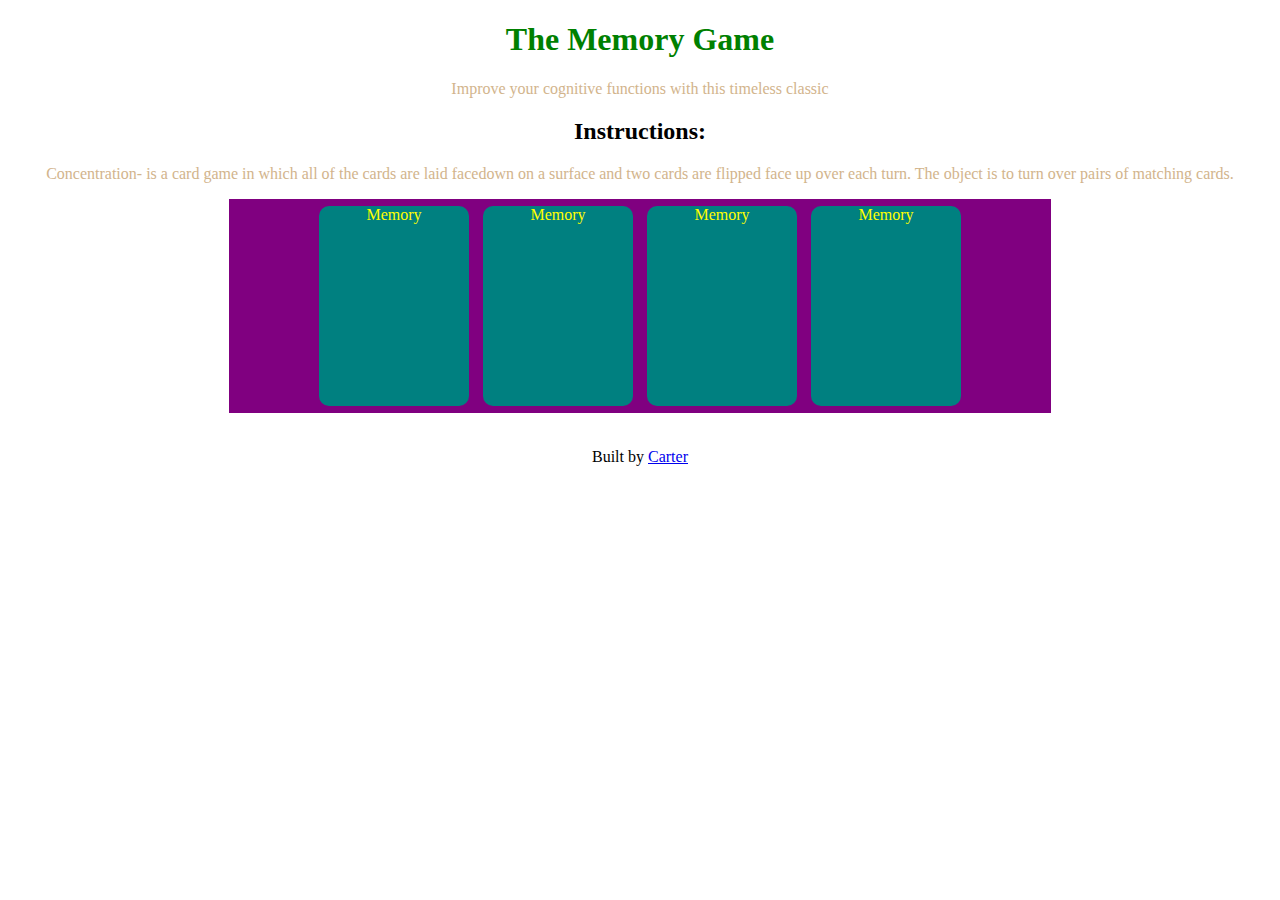
==== Memory Game/index.html @ 01bac778 "added a lot" ====
<!DOCTYPE html>

<html>
<title>Memory Game</title>

<head>
<title>Memory Game</title>
</head>

<link rel="stylesheet" type="text/css" href="style.css">

<body>

	<h1> The Memory Game </h1>

	<p> Improve your cognitive functions with this timeless classic </p>
	<h2> Instructions: </h2>

	<p> Concentration- is a card game in which all of the cards are laid facedown on a surface and two cards are flipped face up over each turn.  The object is to turn over pairs of matching cards.
	</p>

<div class='board' id='game-board'>
	<!-- <div id="card1" class="card"><button onclick="myFunction()">button</button></div>
		<div class="card"></div>
			<div class="card"></div>
				<div class="card"></div> -->

</div>


<footer>Built by <span class="name"><a href="http://www.twitter.com/carterkessler" class="twitter">Carter</a>
</span>

</footer>
<script src="main.js"></script>
</body>
</html>
---- Memory Game/style.css ----
h1 {
  color: green;
}

p {
  color: tan;
}

.card {

}

body {
  text-align: center;
}

.board {
  height: 80%;
  width: 65%;
  display: inline-block;
  background-color: purple;
}
.card img {
  max-width: 100%;
  max-height: 80%;
  visibility: visible;
}
.card {
  height: 200px;
  width: 150px;
  border: black 10px;
  background-color: teal;
  color: yellow;
  border-radius: 10px;
  display: inline-block;
  text-align: center;
  margin: 7px;
  visibility: visible;
}
footer {
  padding-top: 35px;
}
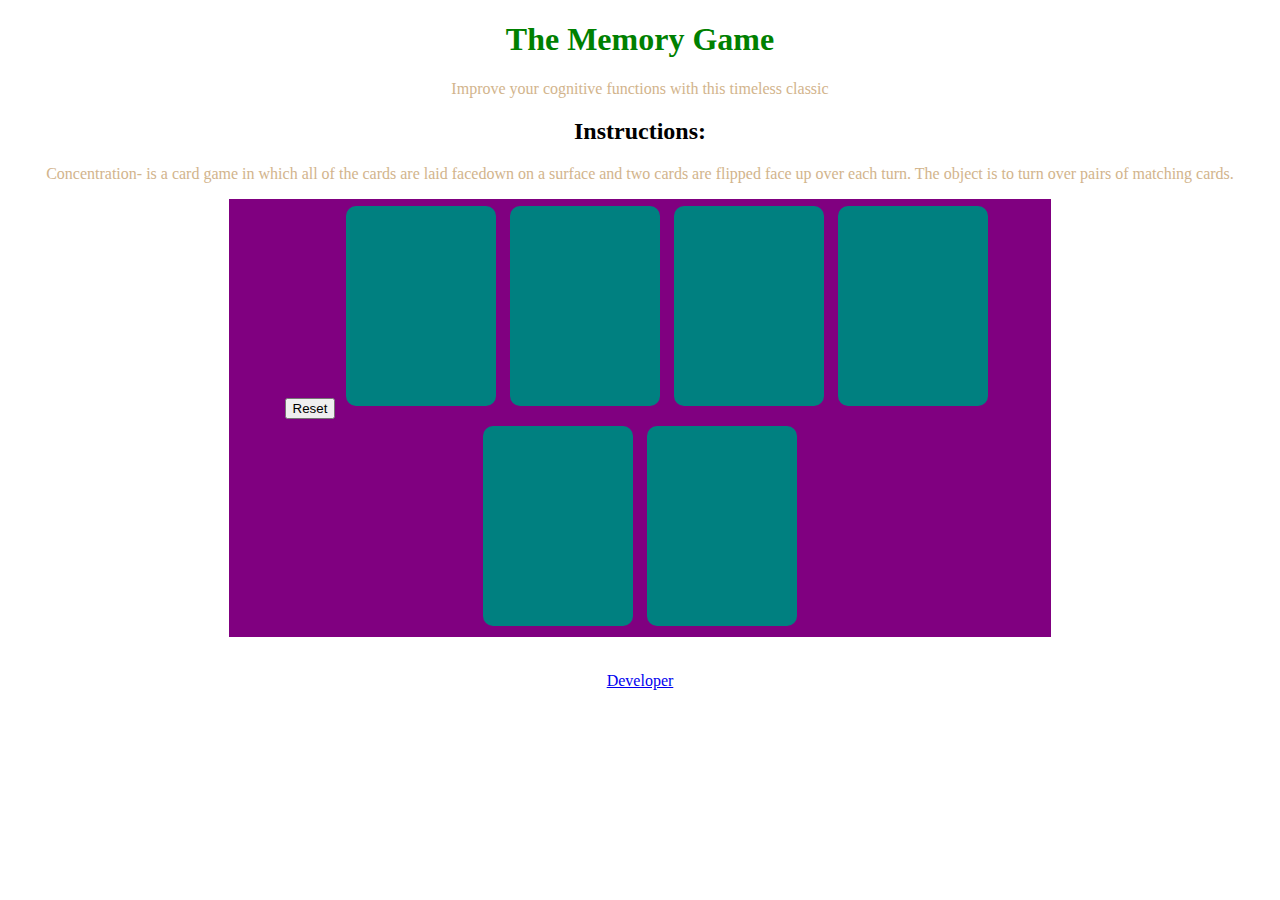
==== commit c0bb65d4: "added two more cards" ====
--- a/Memory Game/index.html
+++ b/Memory Game/index.html
@@ -5,6 +5,7 @@
 <title>Memory Game</title>
 
 <head>
+	<script src="https://ajax.googleapis.com/ajax/libs/jquery/3.1.1/jquery.min.js"></script>
 <title>Memory Game</title>
 </head>
 
@@ -15,21 +16,19 @@
 	<h1> The Memory Game </h1>
 
 	<p> Improve your cognitive functions with this timeless classic </p>
+
 	<h2> Instructions: </h2>
 
 	<p> Concentration- is a card game in which all of the cards are laid facedown on a surface and two cards are flipped face up over each turn.  The object is to turn over pairs of matching cards.
 	</p>
 
 <div class='board' id='game-board'>
-	<!-- <div id="card1" class="card"><button onclick="myFunction()">button</button></div>
-		<div class="card"></div>
-			<div class="card"></div>
-				<div class="card"></div> -->
+<button>Reset</button>
 
 </div>
 
 
-<footer>Built by <span class="name"><a href="http://www.twitter.com/carterkessler" class="twitter">Carter</a>
+<footer> <span class="name"><a href="http://www.twitter.com/carterkessler" class="twitter">Developer</a>
 </span>
 
 </footer>
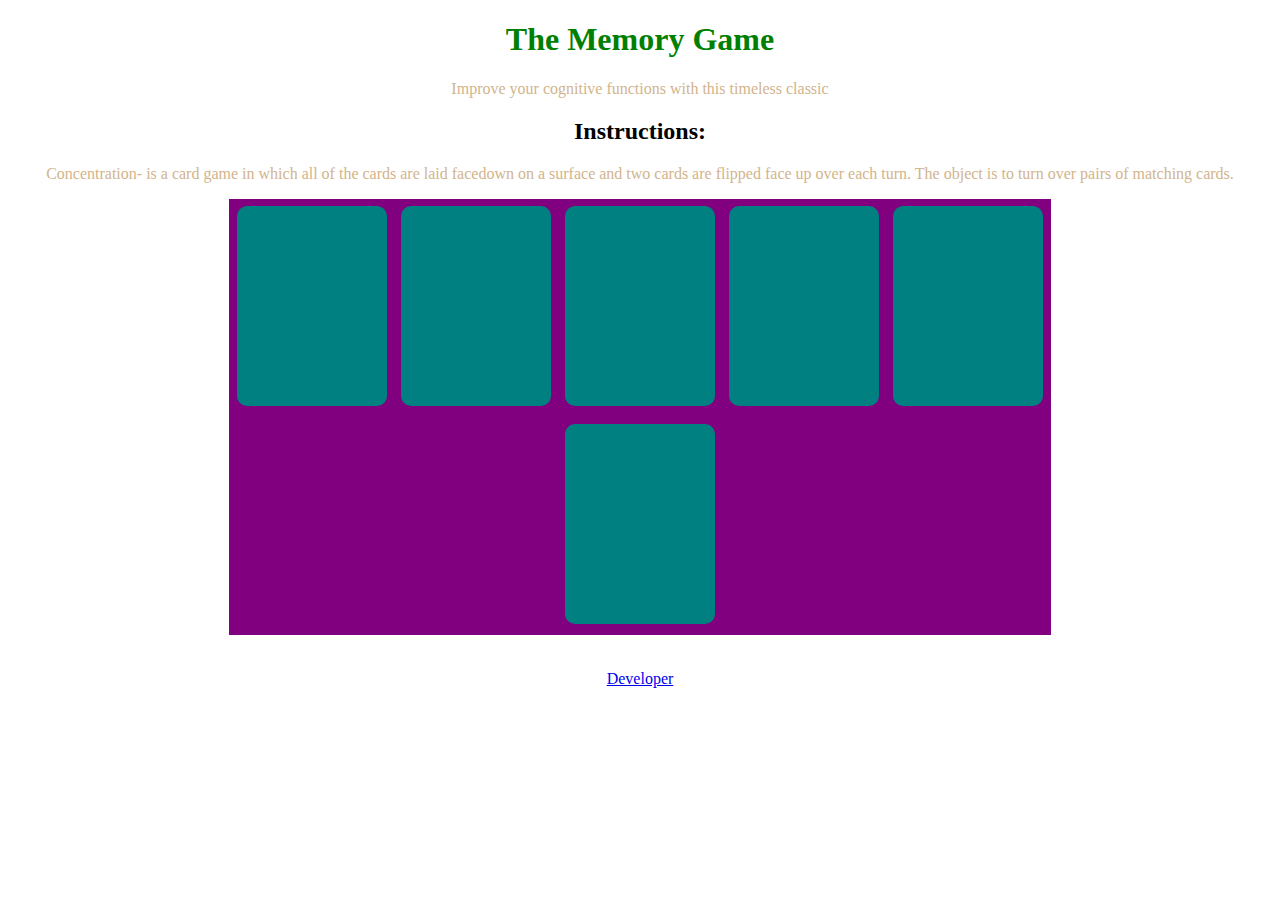
==== commit 6b667c0c: "added jquery to make paris disappear" ====
--- a/Memory Game/index.html
+++ b/Memory Game/index.html
@@ -21,9 +21,9 @@
 
 	<p> Concentration- is a card game in which all of the cards are laid facedown on a surface and two cards are flipped face up over each turn.  The object is to turn over pairs of matching cards.
 	</p>
-
+	<p id="game-text"></p>
 <div class='board' id='game-board'>
-<button>Reset</button>
+<!-- <button>Reset</button> -->
 
 </div>
 
--- a/Memory Game/style.css
+++ b/Memory Game/style.css
@@ -4,6 +4,9 @@
 
 p {
   color: tan;
+}
+#game-text {
+  color: red;
 }
 
 .card {
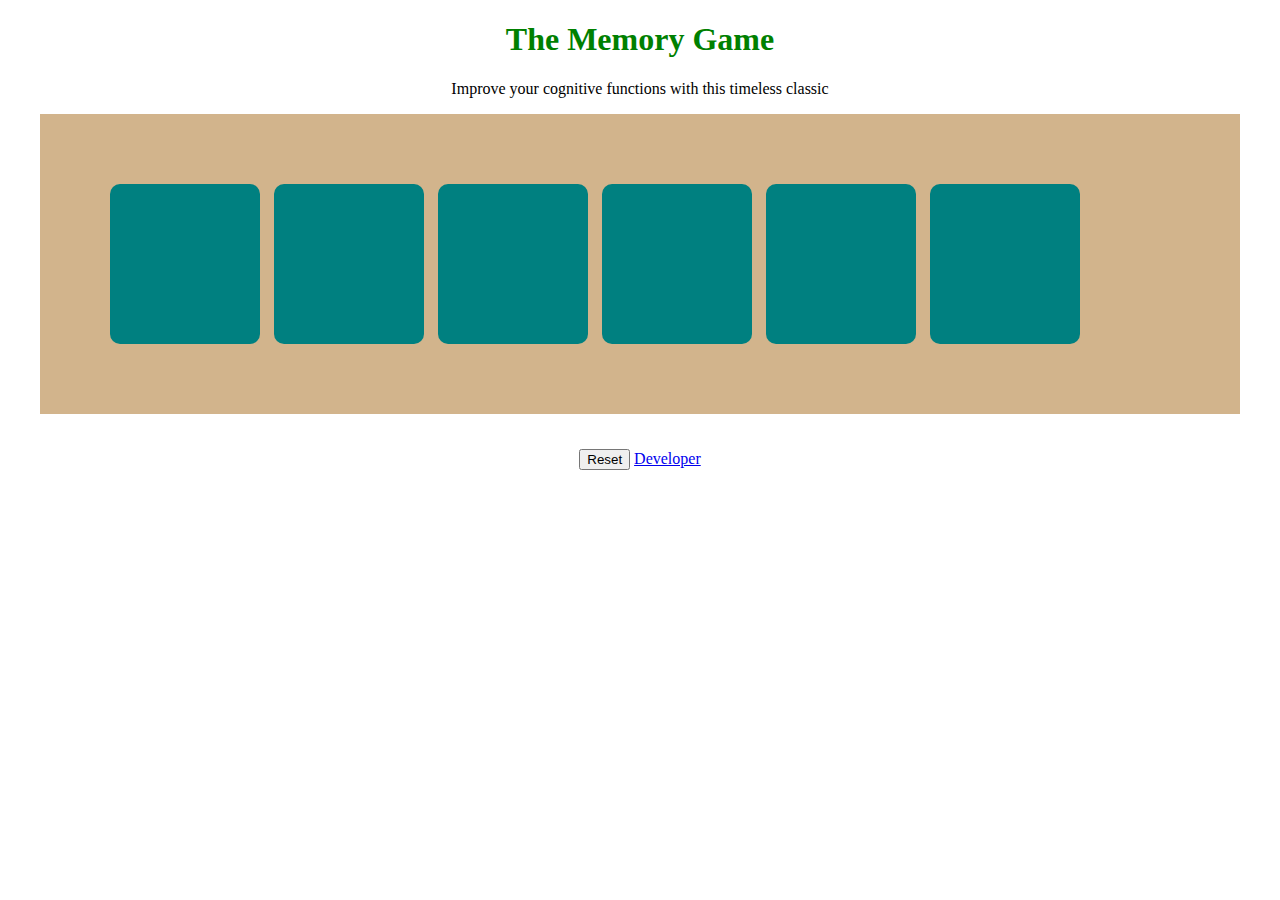
==== commit ec037195: "fixed reset function" ====
--- a/Memory Game/index.html
+++ b/Memory Game/index.html
@@ -17,18 +17,20 @@
 
 	<p> Improve your cognitive functions with this timeless classic </p>
 
-	<h2> Instructions: </h2>
+	<!-- <h2> Instructions: </h2>
 
 	<p> Concentration- is a card game in which all of the cards are laid facedown on a surface and two cards are flipped face up over each turn.  The object is to turn over pairs of matching cards.
-	</p>
+	</p> -->
 	<p id="game-text"></p>
 <div class='board' id='game-board'>
-<!-- <button>Reset</button> -->
+
 
 </div>
 
 
-<footer> <span class="name"><a href="http://www.twitter.com/carterkessler" class="twitter">Developer</a>
+<footer>
+	<button onclick="randomCards()">Reset</button>
+	<span class="name"><a href="http://www.twitter.com/carterkessler" class="twitter">Developer</a>
 </span>
 
 </footer>
--- a/Memory Game/style.css
+++ b/Memory Game/style.css
@@ -3,7 +3,7 @@
 }
 
 p {
-  color: tan;
+  color: black;
 }
 #game-text {
   color: red;
@@ -18,18 +18,20 @@
 }
 
 .board {
-  height: 80%;
-  width: 65%;
-  display: inline-block;
-  background-color: purple;
+  height: 45%;
+  width: 85%;
+  display: inline-flex;
+  background-color: tan;
+  padding: 5%;
 }
 .card img {
-  max-width: 100%;
-  max-height: 80%;
+  max-width: 80%;
+  max-height: 70%;
   visibility: visible;
+  margin-top: 15%;
 }
 .card {
-  height: 200px;
+  height: 160px;
   width: 150px;
   border: black 10px;
   background-color: teal;
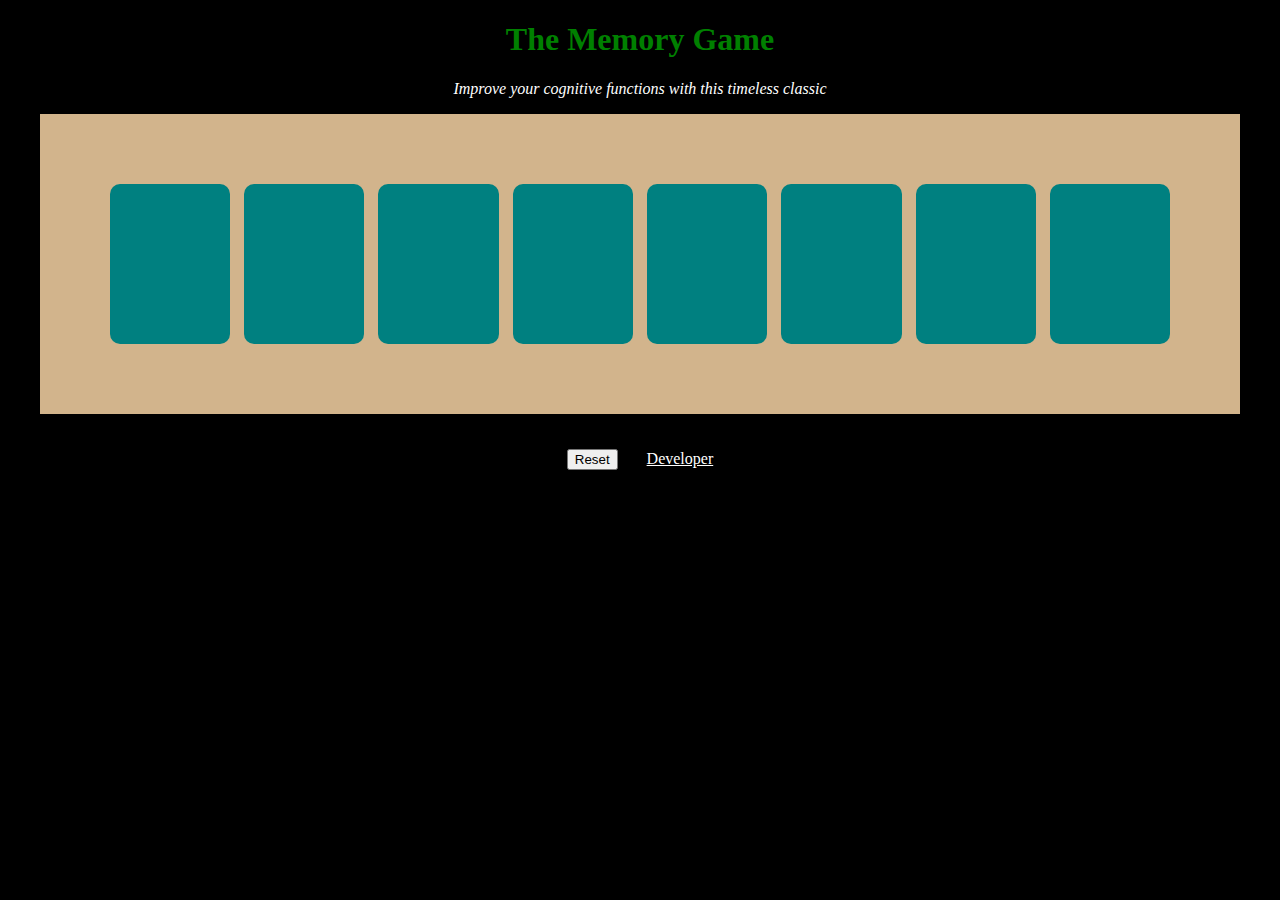
==== commit 450f0e63: "added reset button logic" ====
--- a/Memory Game/index.html
+++ b/Memory Game/index.html
@@ -11,22 +11,16 @@
 
 <link rel="stylesheet" type="text/css" href="style.css">
 
-<body>
+<body id="Texas">
 
 	<h1> The Memory Game </h1>
 
 	<p> Improve your cognitive functions with this timeless classic </p>
 
-	<!-- <h2> Instructions: </h2>
-
-	<p> Concentration- is a card game in which all of the cards are laid facedown on a surface and two cards are flipped face up over each turn.  The object is to turn over pairs of matching cards.
-	</p> -->
 	<p id="game-text"></p>
 <div class='board' id='game-board'>
 
-
 </div>
-
 
 <footer>
 	<button onclick="randomCards()">Reset</button>
--- a/Memory Game/style.css
+++ b/Memory Game/style.css
@@ -1,10 +1,16 @@
+#Texas {
+  background-color: black;
+}
+
 h1 {
   color: green;
 }
 
 p {
-  color: black;
+  color: white;
+  font-style: italic;
 }
+
 #game-text {
   color: red;
 }
@@ -45,3 +51,11 @@
 footer {
   padding-top: 35px;
 }
+
+button {
+  margin-right: 25px;
+}
+
+.twitter {
+  color: white;
+}
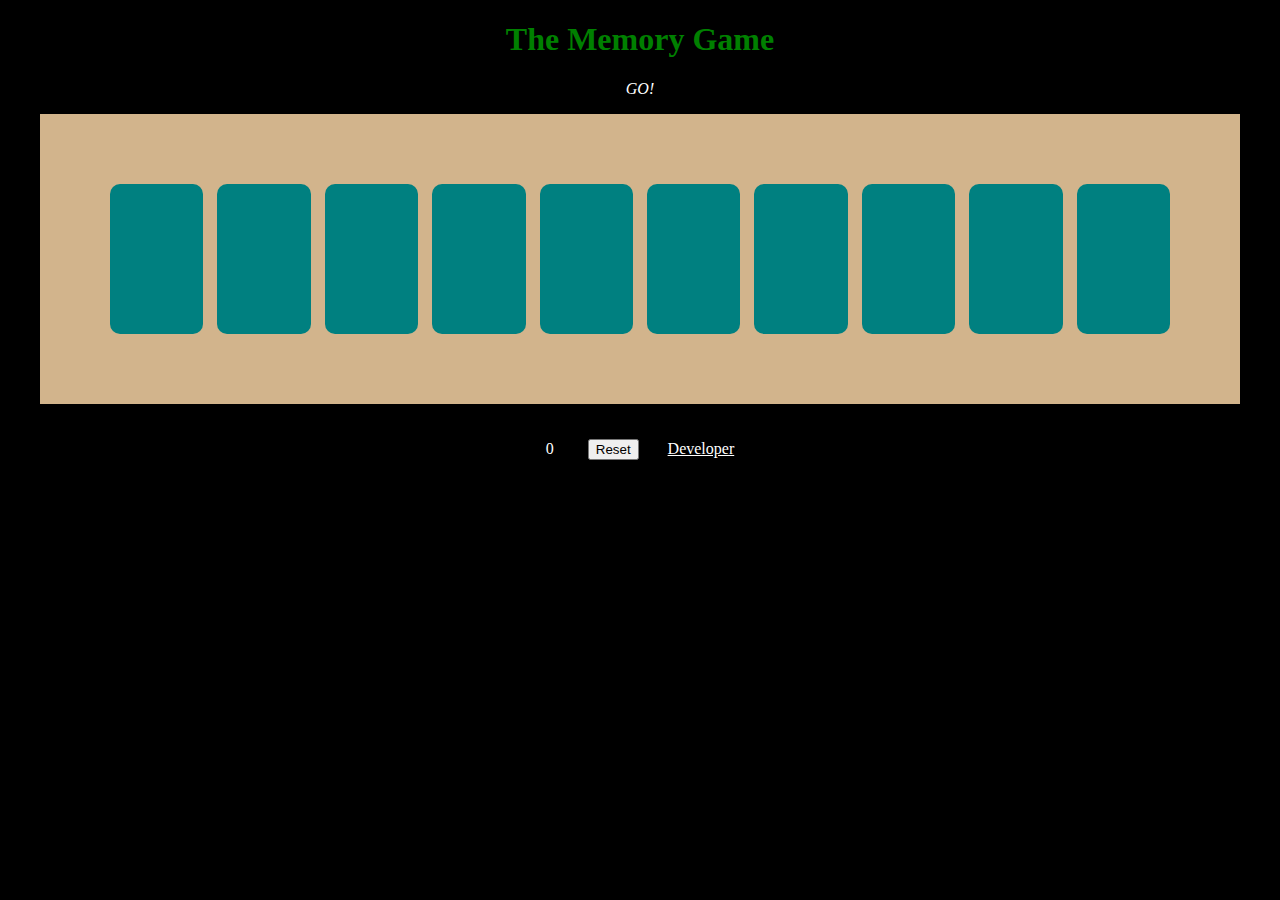
==== commit b8a264cd: "added CSS and a counter" ====
--- a/Memory Game/index.html
+++ b/Memory Game/index.html
@@ -15,7 +15,7 @@
 
 	<h1> The Memory Game </h1>
 
-	<p> Improve your cognitive functions with this timeless classic </p>
+	<p> GO! </p>
 
 	<p id="game-text"></p>
 <div class='board' id='game-board'>
@@ -23,6 +23,7 @@
 </div>
 
 <footer>
+	<span id="score">Tries: 0 </span>
 	<button onclick="randomCards()">Reset</button>
 	<span class="name"><a href="http://www.twitter.com/carterkessler" class="twitter">Developer</a>
 </span>
--- a/Memory Game/style.css
+++ b/Memory Game/style.css
@@ -34,12 +34,12 @@
   max-width: 80%;
   max-height: 70%;
   visibility: visible;
-  margin-top: 15%;
+  margin-top: 25%;
 }
 .card {
-  height: 160px;
+  height: 150px;
   width: 150px;
-  border: black 10px;
+  border: black 20px;
   background-color: teal;
   color: yellow;
   border-radius: 10px;
@@ -47,6 +47,13 @@
   text-align: center;
   margin: 7px;
   visibility: visible;
+  animation-name: grow;
+  animation-duration: 2.5s;
+  animation-delay: 1s;
+}
+.card:hover{
+  cursor: crosshair;
+  transform: rotateZ(5deg);
 }
 footer {
   padding-top: 35px;
@@ -55,7 +62,20 @@
 button {
   margin-right: 25px;
 }
+button:hover{
+  cursor: grab;
+}
 
 .twitter {
   color: white;
 }
+
+#score {
+  color: white;
+  margin-right: 30px;
+}
+
+@keyframes grow {
+  from {height: 0px;}
+  to {height: 150px;}
+}
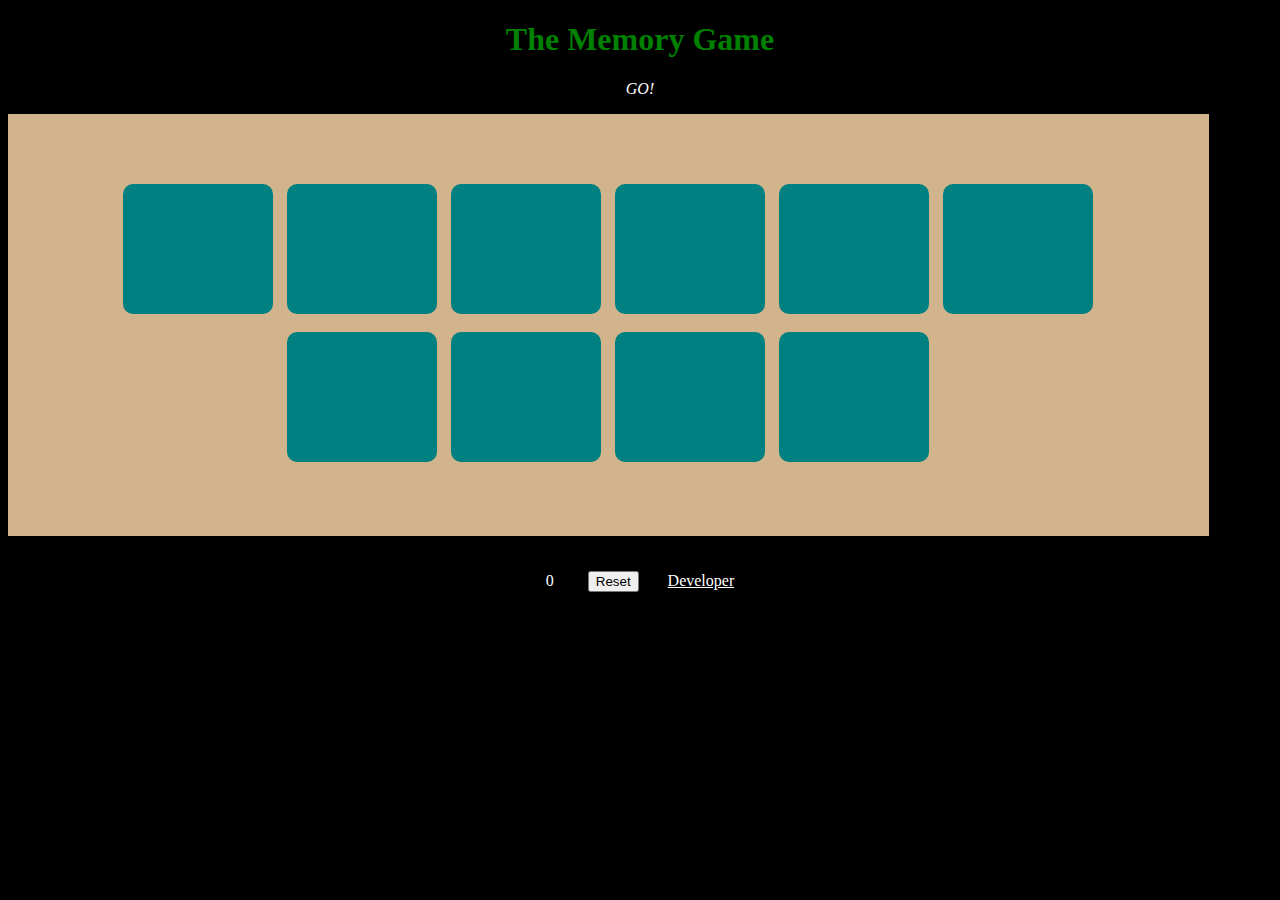
==== commit e696d16e: "added responsive CSS" ====
--- a/Memory Game/index.html
+++ b/Memory Game/index.html
@@ -6,6 +6,7 @@
 
 <head>
 	<script src="https://ajax.googleapis.com/ajax/libs/jquery/3.1.1/jquery.min.js"></script>
+	<meta name="viewport" content="width=device-width, initial-scale=1.0">
 <title>Memory Game</title>
 </head>
 
@@ -23,7 +24,7 @@
 </div>
 
 <footer>
-	<span id="score">Tries: 0 </span>
+	<span id="score"> </span>
 	<button onclick="randomCards()">Reset</button>
 	<span class="name"><a href="http://www.twitter.com/carterkessler" class="twitter">Developer</a>
 </span>
--- a/Memory Game/style.css
+++ b/Memory Game/style.css
@@ -24,9 +24,9 @@
 }
 
 .board {
-  height: 45%;
+  height: 65%;
   width: 85%;
-  display: inline-flex;
+  display: block;
   background-color: tan;
   padding: 5%;
 }
@@ -37,7 +37,7 @@
   margin-top: 25%;
 }
 .card {
-  height: 150px;
+  height: 130px;
   width: 150px;
   border: black 20px;
   background-color: teal;
@@ -52,7 +52,7 @@
   animation-delay: 1s;
 }
 .card:hover{
-  cursor: crosshair;
+  cursor: pointer;
   transform: rotateZ(5deg);
 }
 footer {
@@ -77,5 +77,5 @@
 
 @keyframes grow {
   from {height: 0px;}
-  to {height: 150px;}
+  to {height: 130px;}
 }
